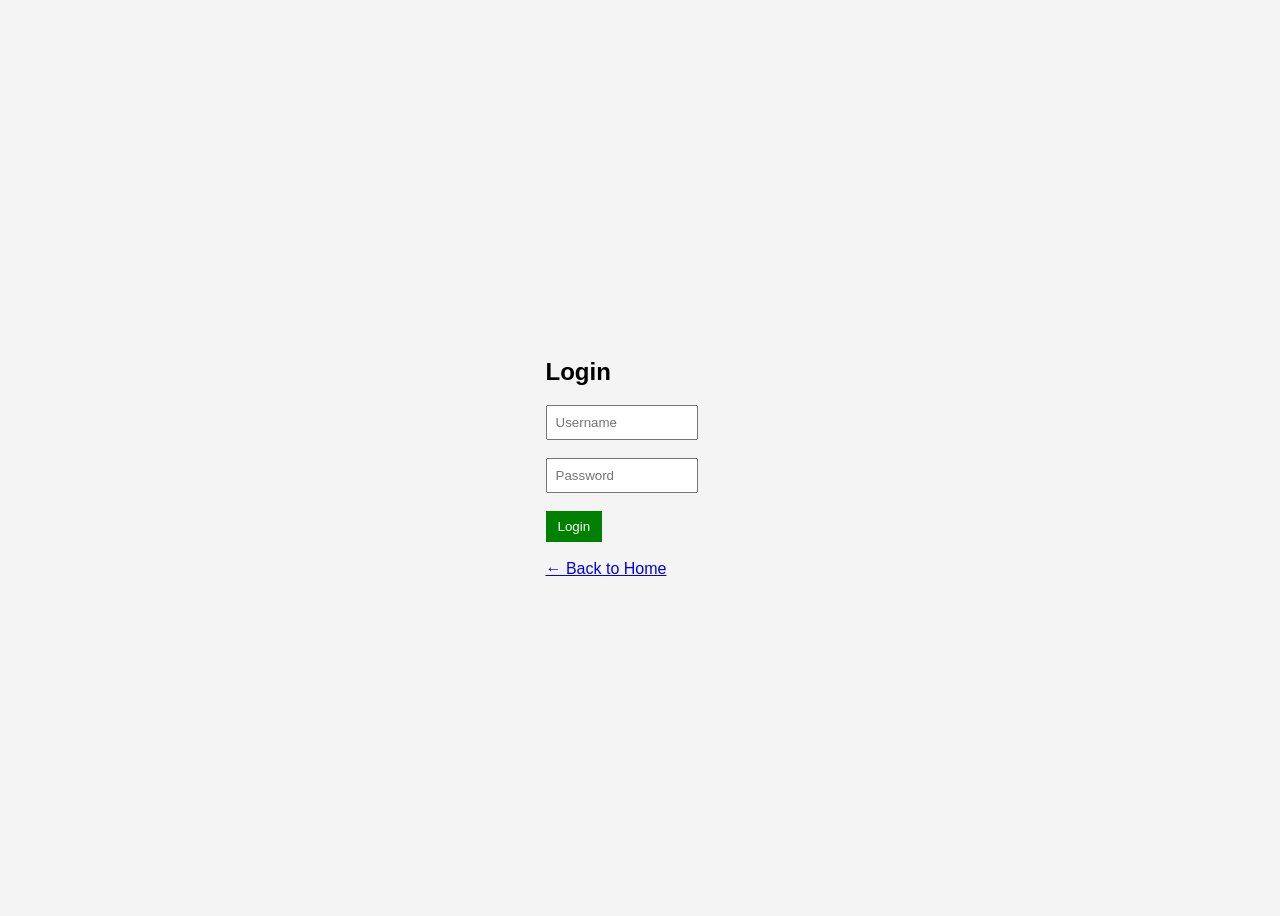
==== login.html @ da3e77bd "Add login.html for user authentication" ====
<!DOCTYPE html>
<html>
<head>
    <title>Login</title>
    <link rel="stylesheet" href="style.css">
</head>
<body>

<div class="login-box">
    <h2>Login</h2>

    <input type="text" placeholder="Username"><br><br>

    <input type="password" placeholder="Password"><br><br>

    <button onclick="login()">Login</button>

    <br><br>

    <a href="index.html">← Back to Home</a>

</div>

<script src="script.js"></script>

</body>
</html>
---- style.css ----
body{
    font-family: Arial, sans-serif;
    background:#f4f4f4;
    display:flex;
    justify-content:center;
    align-items:center;
    height:100vh;
}

.container{
    background:white;
    padding:20px;
    border-radius:10px;
    width:300px;
    text-align:center;
    box-shadow:0 0 10px rgba(0,0,0,0.2);
}

input{
    width:70%;
    padding:8px;
}

button{
    padding:8px 12px;
    background:green;
    color:white;
    border:none;
    cursor:pointer;
}

button:hover{
    background:darkgreen;
}

ul{
    list-style:none;
    padding:0;
    margin-top:20px;
}

li{
    background:#eee;
    margin:8px 0;
    padding:10px;
    display:flex;
    justify-content:space-between;
}

.delete{
    color:red;
    cursor:pointer;
}
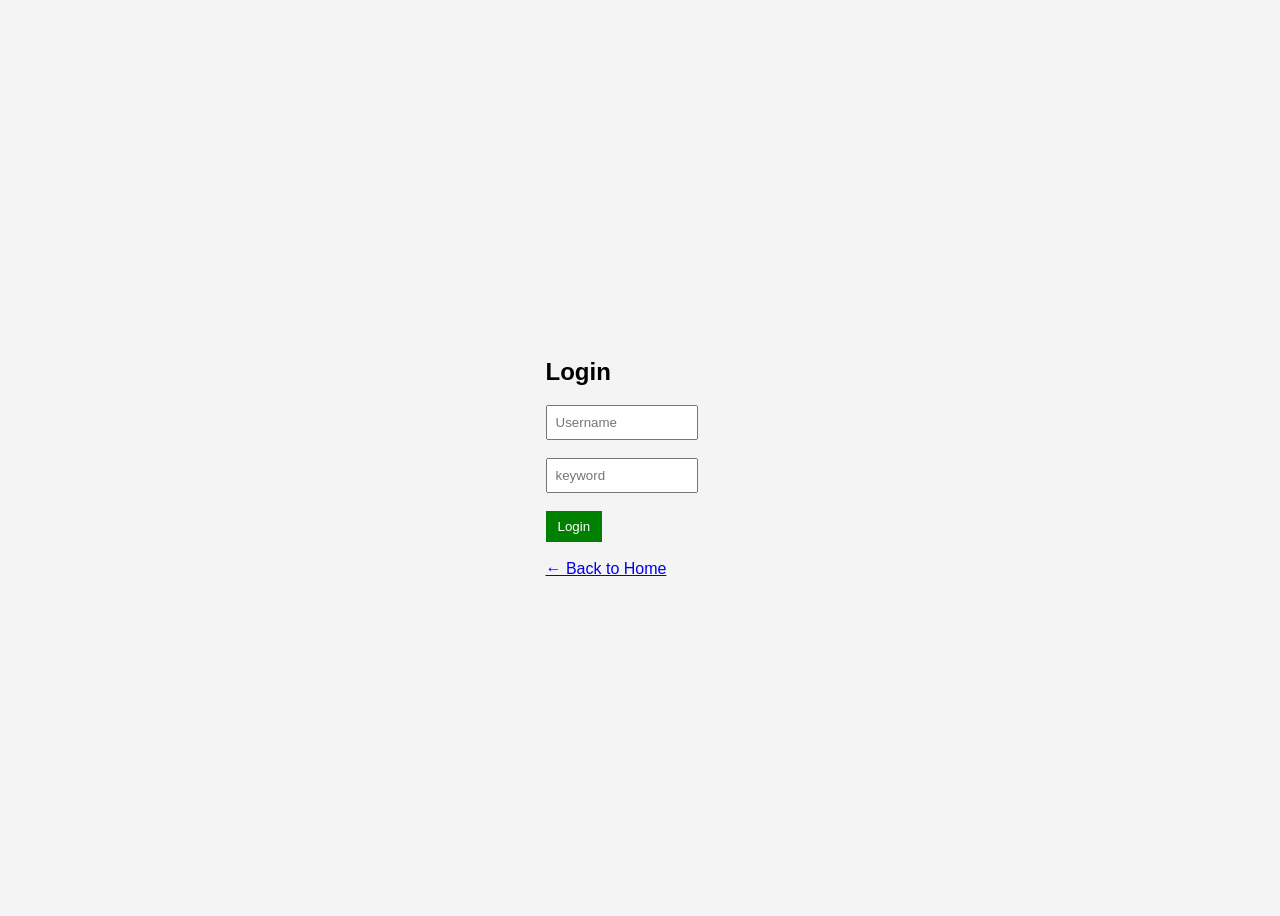
==== commit 6e62df2f: "Change password input to keyword input in login form" ====
--- a/login.html
+++ b/login.html
@@ -11,7 +11,7 @@
 
     <input type="text" placeholder="Username"><br><br>
 
-    <input type="password" placeholder="Password"><br><br>
+    <input type="keyword" placeholder="keyword"><br><br>
 
     <button onclick="login()">Login</button>
 
